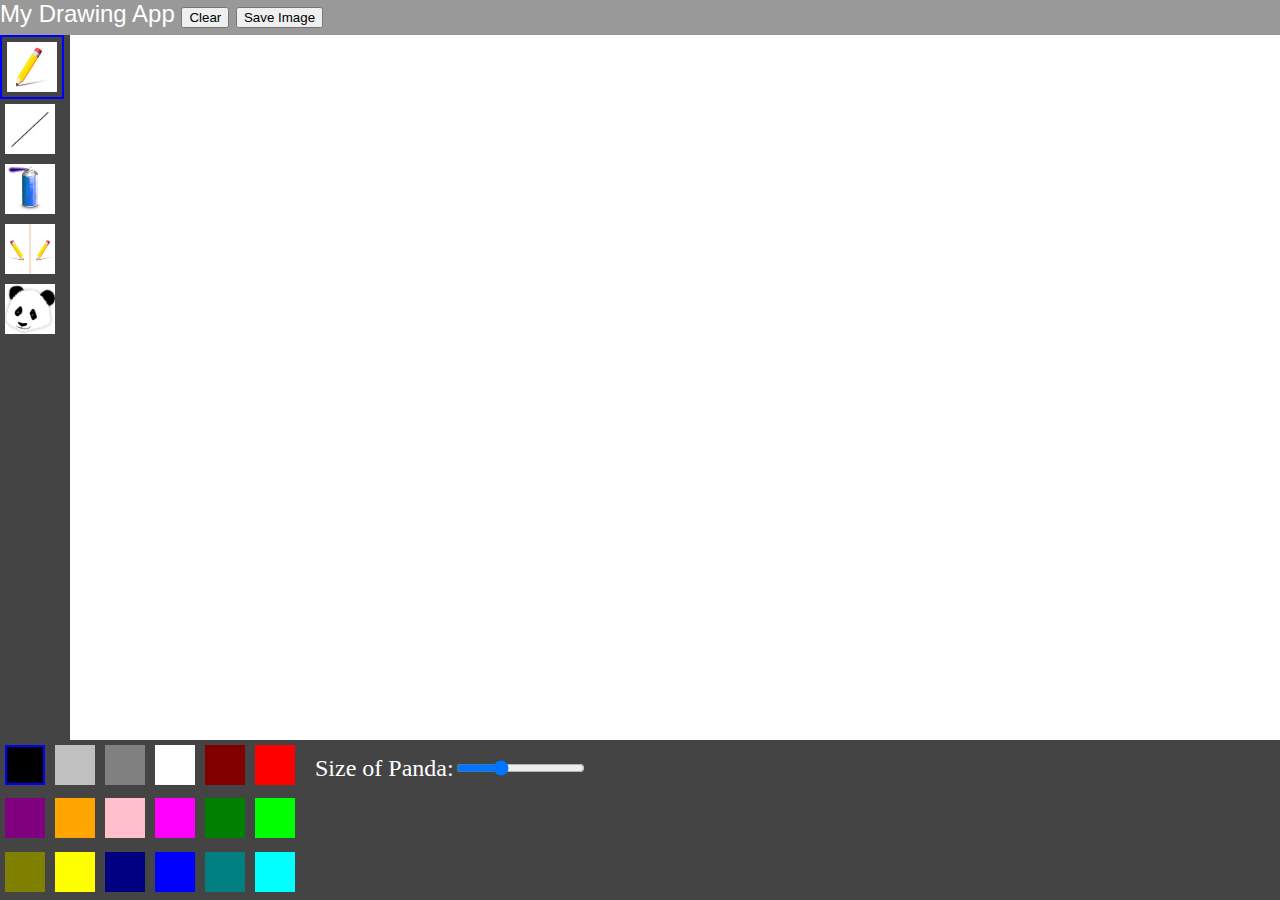
==== index.html @ f7b00ea5 "first" ====
<!DOCTYPE html>
<html>
  <head>
    <script src="lib/p5.min.js"></script>
    <script src="lib/p5.dom.js"></script>

    <script src="sketch.js"></script>

    <!-- add extra scripts below -->
    <script src="toolbox.js"></script>
    <script src="colourPalette.js"></script>
    <script src="helperFunctions.js"></script>

    <script src="freehandTool.js"></script>
    <script src="lineToTool.js"></script>
    <script src="sprayCanTool.js"></script>
    <script src="mirrorDrawTool.js"></script>
    <script src="pandaTool.js"></script>

    <link rel="stylesheet" type="text/css" href="style.css" />
  </head>
  <body>
    <div class="wrapper">
      <div class="box header">
        My Drawing App

        <button id="clearButton">Clear</button>
        <button id="saveImageButton">Save Image</button>
      </div>
      <div class="box" id="sidebar"></div>
      <div id="content"></div>
      <div class="box colourPalette"></div>
      <div class="box options">
        <div id="sizeOfPanda">Size of Panda:</div>
      </div>
    </div>
  </body>
</html>
---- style.css ----
html, body {
  margin: 0px;
  height: 100%;
}

#sidebar {
	grid-area: sidebar;
	overflow-y: scroll;
}

#content {
	grid-area: content;
}

.header {
	grid-area: header;
	font-family: Helvetica, sans-serif
}

.footer{
  grid-area: footer;
}

.sideBarItem{
	max-height: 50px;
	max-width: 50px;
	padding:5px;
}

.sideBarItem img{
	max-height: 50px;
	max-Width:50px;
}

.colourPalette{
	grid-area: colourP;
	display:flex;
	flex-direction:grid;
	flex-flow: wrap;
}

.options{
	grid-area: options;
	padding: 15px;
}

.colourSwatches{
	box-sizing: border-box;
	width: 40px;
	height: 40px;
	max-height: 40px;
	max-width: 40px;
	margin: 5px;
}


	.wrapper {
		display: grid;
		height: 100%;
		grid-template-columns: 70px 230px  minmax(500px, 1fr);
		grid-template-rows: 35px minmax(500px, 1fr) 160px;
		grid-template-areas:
               "header header header"
				"sidebar content content"
                "colourP colourP options";
		background-color: #fff;
		color: #444;
	}
.box {
  background-color: #444;
  color: #fff;
  font-size: 150%;
}

.header {
  background-color: #999;
}
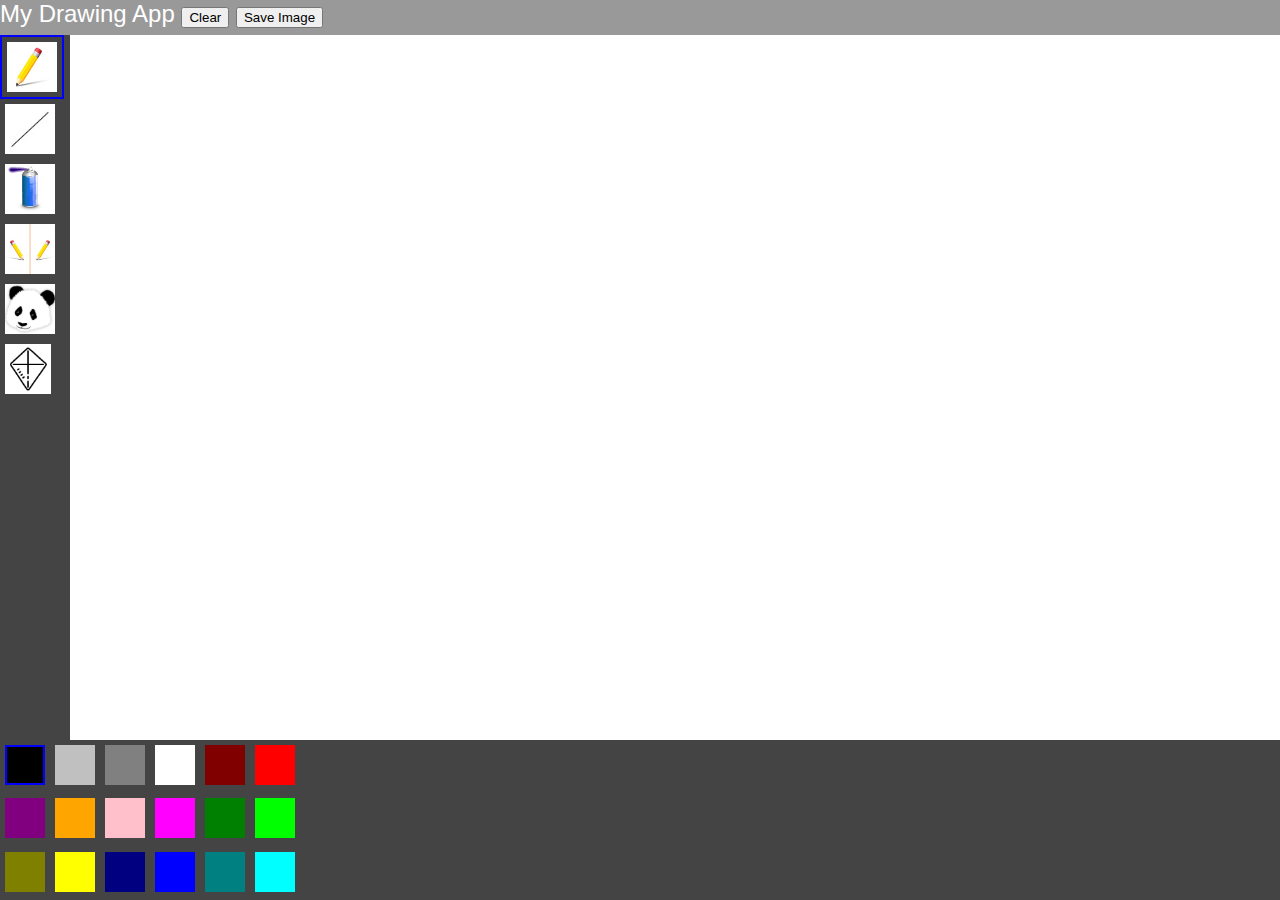
==== commit 976a005b: "add panda tool" ====
--- a/index.html
+++ b/index.html
@@ -16,6 +16,7 @@
     <script src="sprayCanTool.js"></script>
     <script src="mirrorDrawTool.js"></script>
     <script src="pandaTool.js"></script>
+    <script src="editableShapes.js"></script>
 
     <link rel="stylesheet" type="text/css" href="style.css" />
   </head>
@@ -31,7 +32,7 @@
       <div id="content"></div>
       <div class="box colourPalette"></div>
       <div class="box options">
-        <div id="sizeOfPanda">Size of Panda:</div>
+        
       </div>
     </div>
   </body>
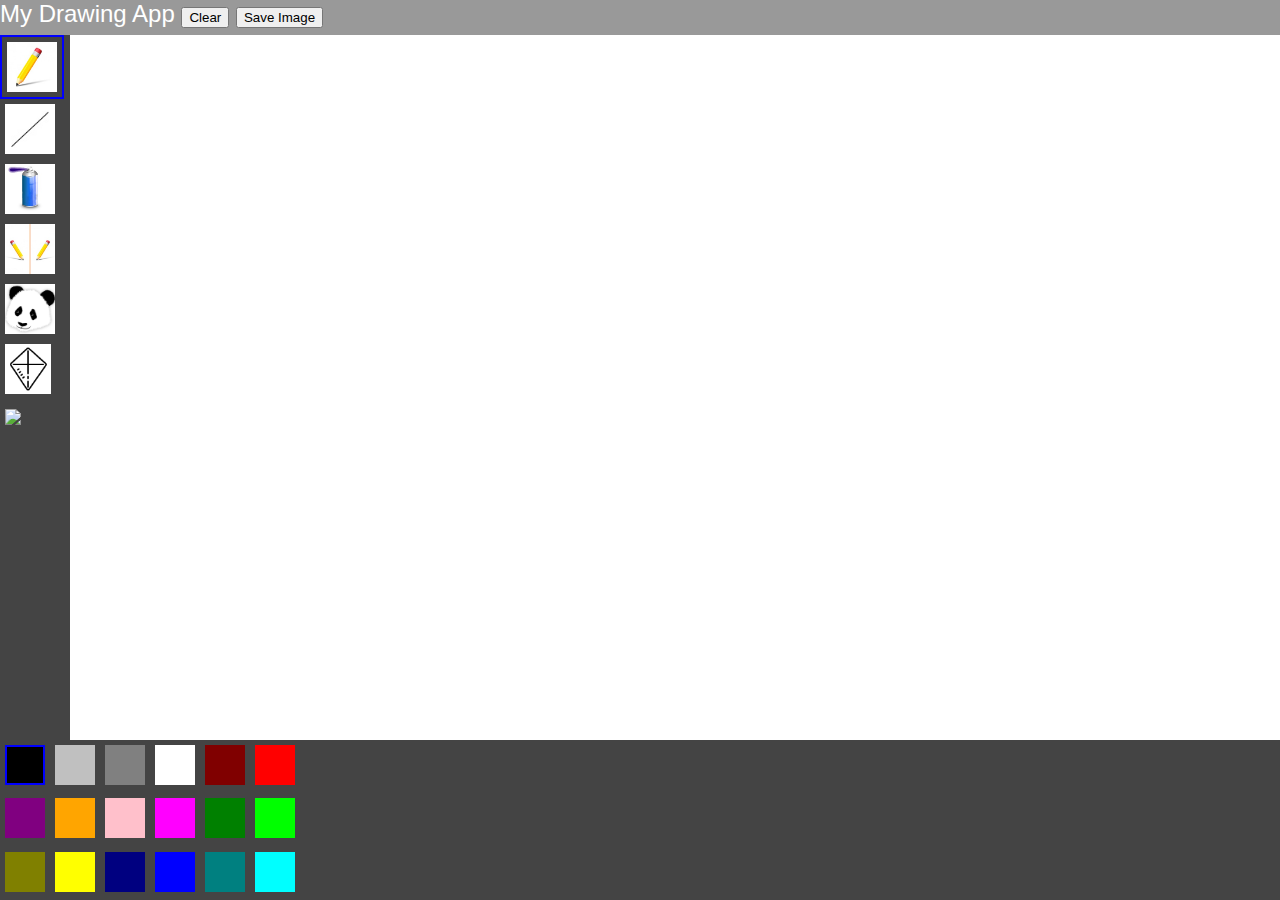
==== commit 163527fb: "add color palette" ====
--- a/index.html
+++ b/index.html
@@ -17,6 +17,8 @@
     <script src="mirrorDrawTool.js"></script>
     <script src="pandaTool.js"></script>
     <script src="editableShapes.js"></script>
+    <script src="colorPalette.js"></script>
+    <script src="artGenerator.js"></script>
 
     <link rel="stylesheet" type="text/css" href="style.css" />
   </head>
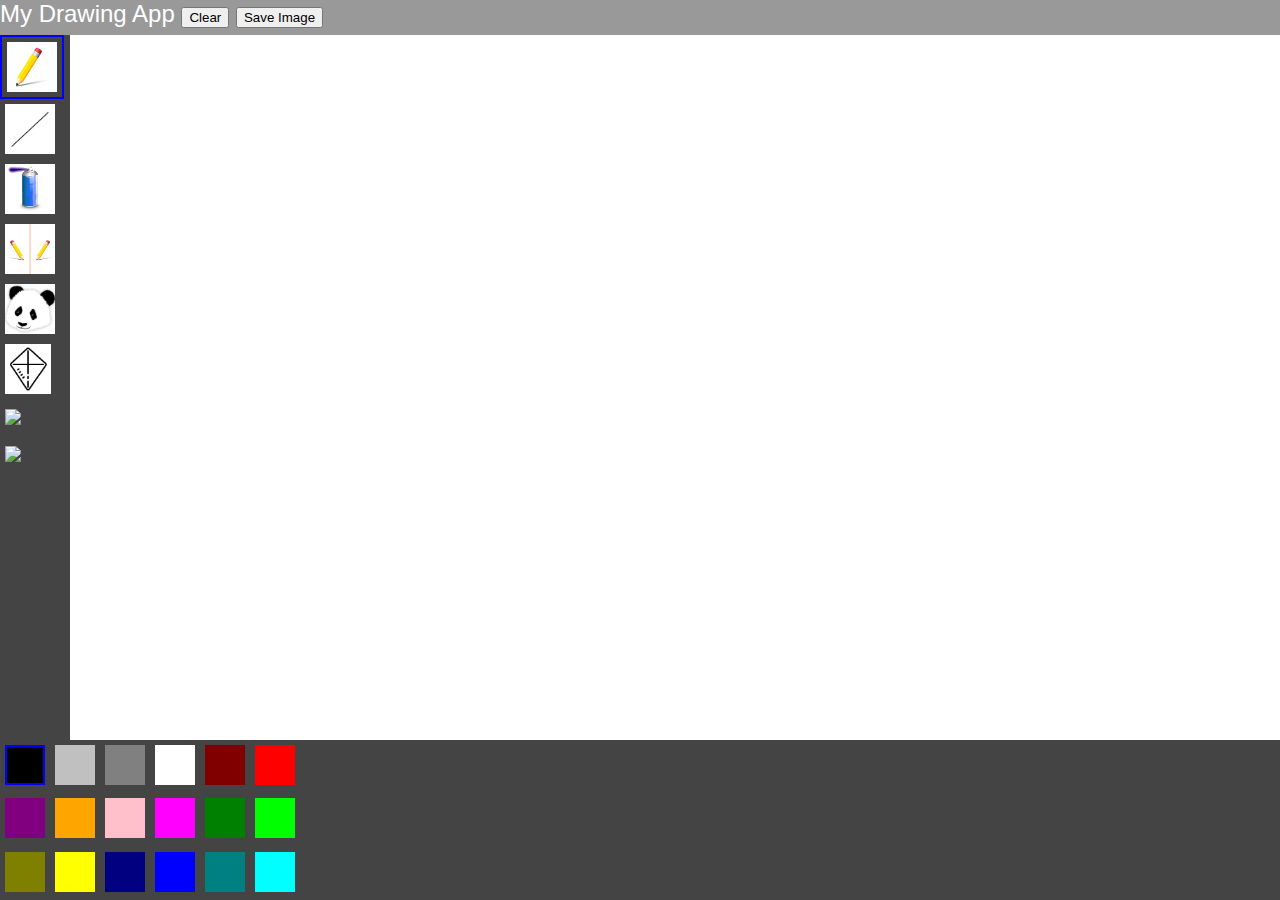
==== commit d030441a: "add random art" ====
--- a/index.html
+++ b/index.html
@@ -1,8 +1,7 @@
 <!DOCTYPE html>
 <html>
   <head>
-    <script src="lib/p5.min.js"></script>
-    <script src="lib/p5.dom.js"></script>
+    <script src="lib/p5.js"></script>
 
     <script src="sketch.js"></script>
 
@@ -19,6 +18,7 @@
     <script src="editableShapes.js"></script>
     <script src="colorPalette.js"></script>
     <script src="artGenerator.js"></script>
+    <script src="randomArt.js"></script>
 
     <link rel="stylesheet" type="text/css" href="style.css" />
   </head>
@@ -33,9 +33,7 @@
       <div class="box" id="sidebar"></div>
       <div id="content"></div>
       <div class="box colourPalette"></div>
-      <div class="box options">
-        
-      </div>
+      <div class="box options"></div>
     </div>
   </body>
 </html>
--- a/style.css
+++ b/style.css
@@ -1,71 +1,71 @@
-html, body {
+html,
+body {
   margin: 0px;
   height: 100%;
 }
 
 #sidebar {
-	grid-area: sidebar;
-	overflow-y: scroll;
+  grid-area: sidebar;
+  overflow-y: scroll;
 }
 
 #content {
-	grid-area: content;
+  grid-area: content;
 }
 
 .header {
-	grid-area: header;
-	font-family: Helvetica, sans-serif
+  grid-area: header;
+  font-family: Helvetica, sans-serif;
 }
 
-.footer{
+.footer {
   grid-area: footer;
 }
 
-.sideBarItem{
-	max-height: 50px;
-	max-width: 50px;
-	padding:5px;
+.sideBarItem {
+  max-height: 50px;
+  max-width: 50px;
+  padding: 5px;
 }
 
-.sideBarItem img{
-	max-height: 50px;
-	max-Width:50px;
+.sideBarItem img {
+  max-height: 50px;
+  max-width: 50px;
 }
 
-.colourPalette{
-	grid-area: colourP;
-	display:flex;
-	flex-direction:grid;
-	flex-flow: wrap;
+.colourPalette {
+  grid-area: colourP;
+  display: flex;
+  flex-direction: grid;
+  flex-flow: wrap;
 }
 
-.options{
-	grid-area: options;
-	padding: 15px;
+.options {
+  grid-area: options;
+  padding: 15px;
 }
 
-.colourSwatches{
-	box-sizing: border-box;
-	width: 40px;
-	height: 40px;
-	max-height: 40px;
-	max-width: 40px;
-	margin: 5px;
+.colourSwatches {
+  box-sizing: border-box;
+  width: 40px;
+  height: 40px;
+  max-height: 40px;
+  max-width: 40px;
+  margin: 5px;
 }
 
-
-	.wrapper {
-		display: grid;
-		height: 100%;
-		grid-template-columns: 70px 230px  minmax(500px, 1fr);
-		grid-template-rows: 35px minmax(500px, 1fr) 160px;
-		grid-template-areas:
-               "header header header"
-				"sidebar content content"
-                "colourP colourP options";
-		background-color: #fff;
-		color: #444;
-	}
+.wrapper {
+  display: grid;
+  height: 100%;
+  grid-template-columns: 70px 230px minmax(500px, 1fr);
+  grid-template-rows: 35px minmax(500px, 1fr) 160px;
+  grid-template-areas:
+    "header header header"
+    "sidebar content content"
+    "colourP colourP options";
+  background-color: #fff;
+  color: #444;
+}
 .box {
   background-color: #444;
   color: #fff;
@@ -75,3 +75,8 @@
 .header {
   background-color: #999;
 }
+
+#artGeneratorOptions {
+  display: flex;
+}
+
